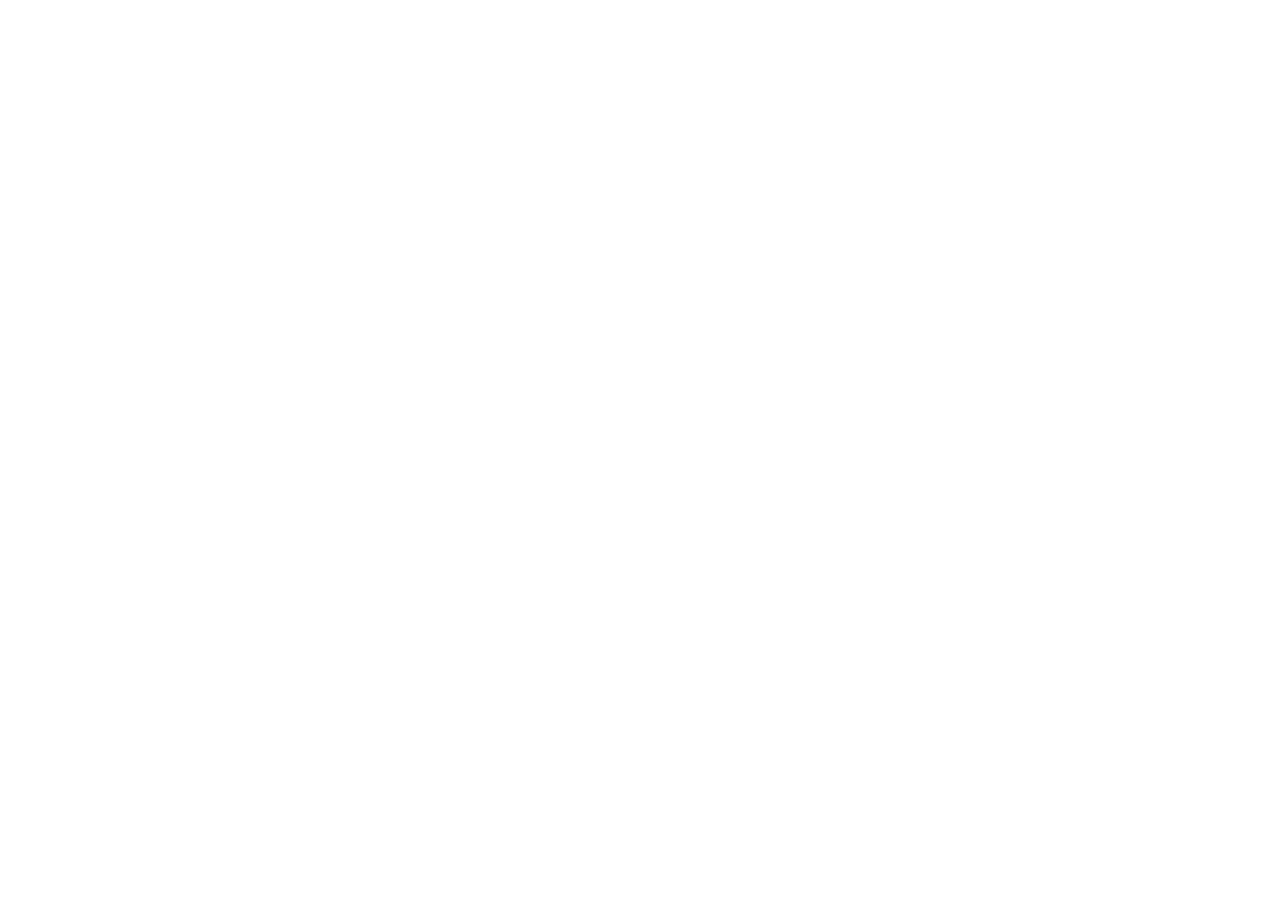
==== vigiloffice/vigiloffice_flutter/web/index.html @ e2390ce3 "Remote server init" ====
<!DOCTYPE html>
<html>
<head>
  <!--
    If you are serving your web app in a path other than the root, change the
    href value below to reflect the base path you are serving from.

    The path provided below has to start and end with a slash "/" in order for
    it to work correctly.

    For more details:
    * https://developer.mozilla.org/en-US/docs/Web/HTML/Element/base

    This is a placeholder for base href that will be replaced by the value of
    the `--base-href` argument provided to `flutter build`.
  -->
  <base href="$FLUTTER_BASE_HREF">

  <meta charset="UTF-8">
  <meta content="IE=Edge" http-equiv="X-UA-Compatible">
  <meta name="description" content="A new Flutter project.">

  <!-- iOS meta tags & icons -->
  <meta name="apple-mobile-web-app-capable" content="yes">
  <meta name="apple-mobile-web-app-status-bar-style" content="black">
  <meta name="apple-mobile-web-app-title" content="vigiloffice_flutter">
  <link rel="apple-touch-icon" href="icons/Icon-192.png">

  <!-- Favicon -->
  <link rel="icon" type="image/png" href="favicon.png"/>

  <title>vigiloffice_flutter</title>
  <link rel="manifest" href="manifest.json">
</head>
<body>
  <script src="flutter_bootstrap.js" async></script>
</body>
</html>
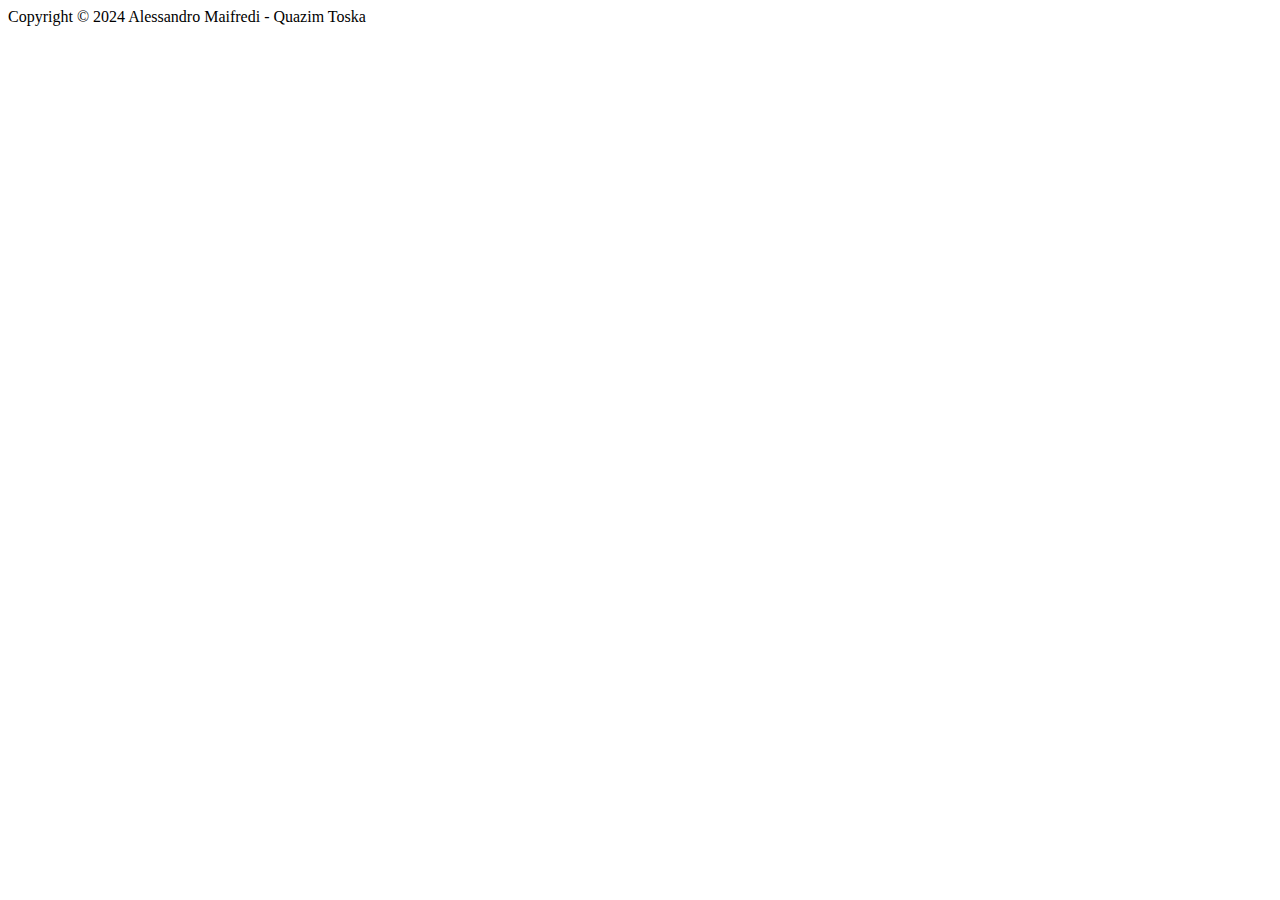
==== commit 2a9d16b0: "ui changes" ====
--- a/vigiloffice/vigiloffice_flutter/web/index.html
+++ b/vigiloffice/vigiloffice_flutter/web/index.html
@@ -1,5 +1,5 @@
 <!DOCTYPE html>
-<html>
+<html lang='en' data-bs-theme="dark">
 <head>
   <!--
     If you are serving your web app in a path other than the root, change the
@@ -31,8 +31,34 @@
 
   <title>vigiloffice_flutter</title>
   <link rel="manifest" href="manifest.json">
+  <script>
+    document.addEventListener('DOMContentLoaded', (event) => {
+      const htmlElement = document.documentElement;
+      const switchElement = document.getElementById('darkModeSwitch');
+
+      // Set the default theme to dark if no setting is found in local storage
+      const currentTheme = localStorage.getItem('bsTheme') || 'dark';
+      htmlElement.setAttribute('data-bs-theme', currentTheme);
+      switchElement.checked = currentTheme === 'dark';
+
+      switchElement.addEventListener('change', function () {
+        if (this.checked) {
+          htmlElement.setAttribute('data-bs-theme', 'dark');
+          localStorage.setItem('bsTheme', 'dark');
+        } else {
+          htmlElement.setAttribute('data-bs-theme', 'light');
+          localStorage.setItem('bsTheme', 'light');
+        }
+      });
+    });
+  </script>
 </head>
 <body>
   <script src="flutter_bootstrap.js" async></script>
+<footer id="bottom" class="row text-center fixed-bottom mb-1">
+    <div class="col-12">
+      Copyright © 2024 Alessandro Maifredi - Quazim Toska
+    </div>
+  </footer>
 </body>
 </html>
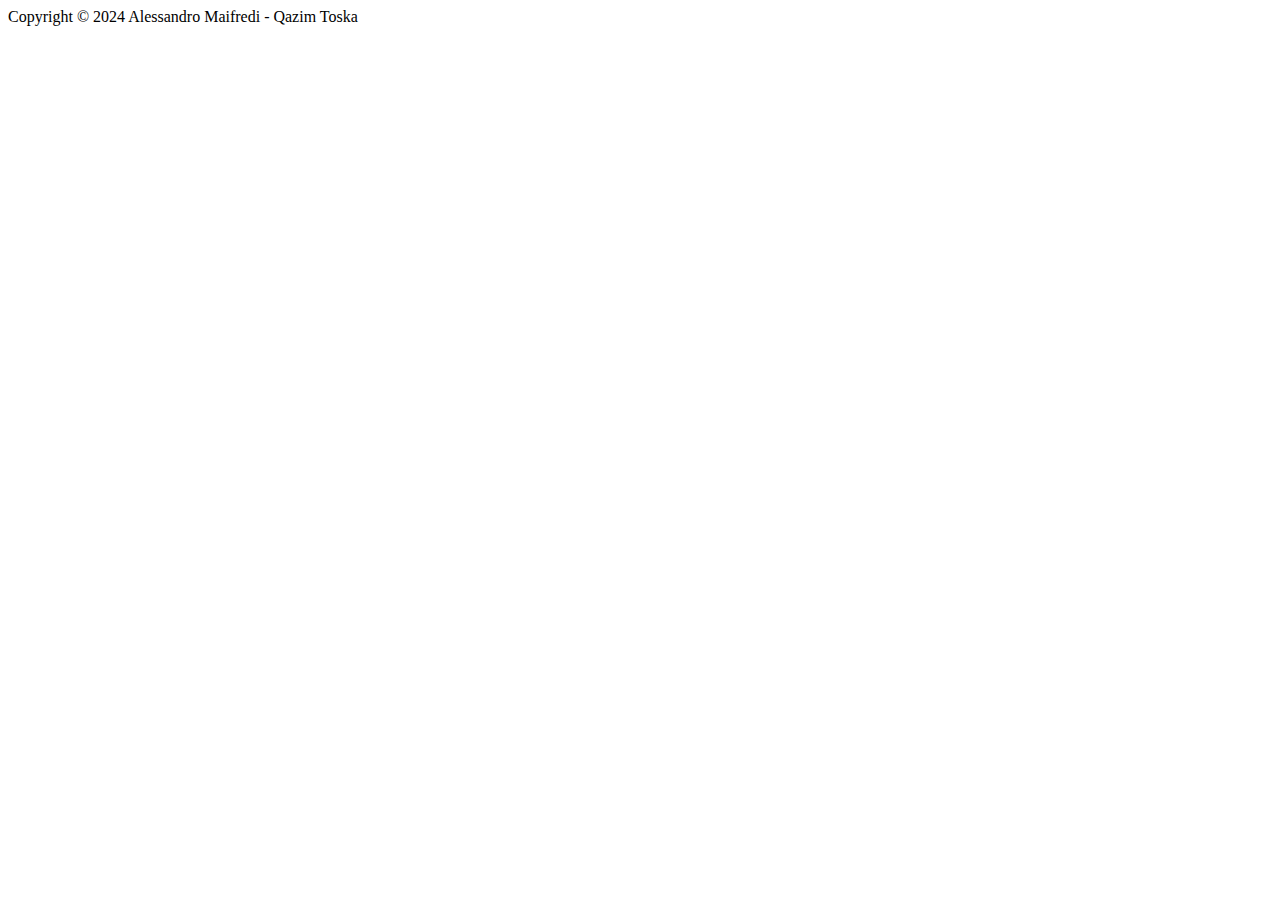
==== commit 9b210620: "Name fix" ====
--- a/vigiloffice/vigiloffice_flutter/web/index.html
+++ b/vigiloffice/vigiloffice_flutter/web/index.html
@@ -57,7 +57,7 @@
   <script src="flutter_bootstrap.js" async></script>
 <footer id="bottom" class="row text-center fixed-bottom mb-1">
     <div class="col-12">
-      Copyright © 2024 Alessandro Maifredi - Quazim Toska
+      Copyright © 2024 Alessandro Maifredi - Qazim Toska
     </div>
   </footer>
 </body>
